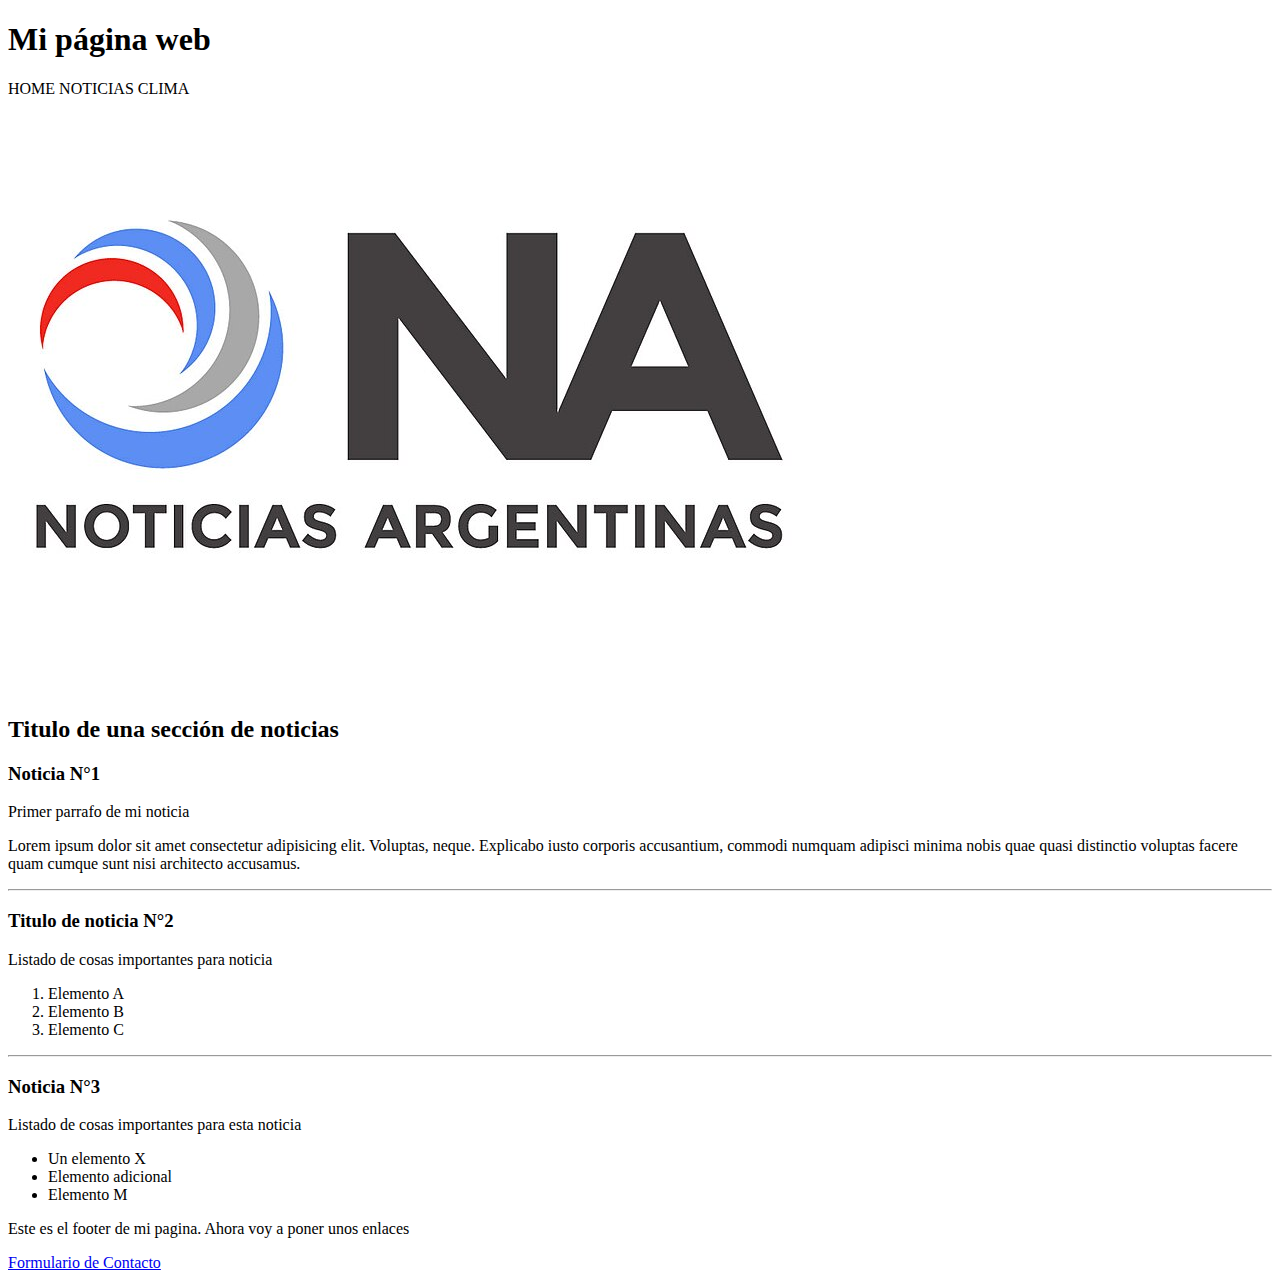
==== index.html @ 728f9009 "First commit: HTML file" ====
<!DOCTYPE html>
<html lang="es">
    <head>
        <title>Mi página web</title>
    </head>
    <body>
        <header>
            <h1>Mi página web</h1>
                <span>HOME</span>
                <span>NOTICIAS</span>
                <span>CLIMA</span>
        </header>
         
         <main>
            <img src="Logo_Noticias_Argentinas.jpg"/>
            <section>
                <h2> Titulo de una sección de noticias</h2>

                <article>
                    
                    <h3>Noticia N°1</h3>
                    <div>
                        <p>Primer parrafo de mi noticia</p>
                        <p>Lorem ipsum dolor sit amet consectetur adipisicing elit. Voluptas, neque. Explicabo iusto corporis accusantium, commodi numquam adipisci minima nobis quae quasi distinctio voluptas facere quam cumque sunt nisi architecto accusamus.</p>     
                    </div>
        
                    
                </article>
                <hr />
                <article>
                    <h3>Titulo de noticia N°2</h3>
                    <p>Listado de cosas importantes para noticia</p>    
        
                    <ol>
                        <li> Elemento A</li>
                        <li> Elemento B</li>
                        <li> Elemento C</li>
                    </ol>
                </article>
                <hr />
                <article>
                    <h3> Noticia N°3</h3>
                    <p>Listado de cosas importantes para esta noticia</p>

                    <ul>
                        <li>Un elemento X</li>
                        <li>Elemento adicional</li>
                        <li>Elemento M</li>
                    </ul>
                </article>
       
            </section>
        </main>     
        <footer>
           <p>
            Este es el footer de mi pagina. Ahora voy a poner unos enlaces
           </p>
           

           <a href="./contacto.html">Formulario de Contacto</a>
        </footer>


    </body>
</html>
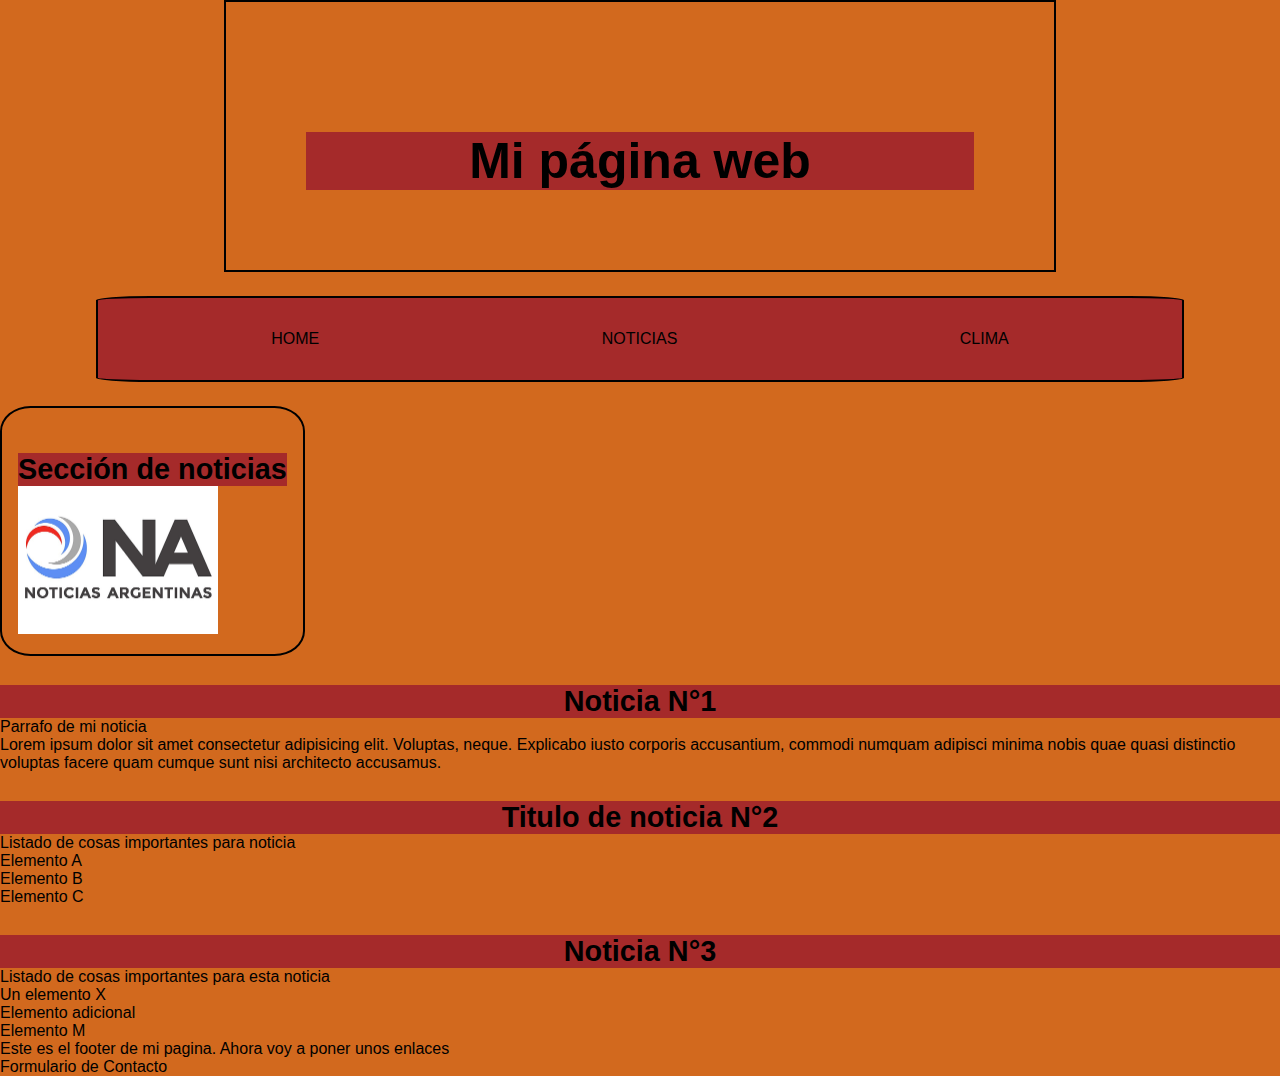
==== commit bc6c5a2d: "agregando archivos css" ====
--- a/index.html
+++ b/index.html
@@ -2,33 +2,45 @@
 <html lang="es">
     <head>
         <title>Mi página web</title>
+        <link rel="stylesheet" href="reset.css" />
+        <link rel="stylesheet" href="./estilo.css" />
     </head>
     <body>
+        
         <header>
-            <h1>Mi página web</h1>
-                <span>HOME</span>
-                <span>NOTICIAS</span>
-                <span>CLIMA</span>
+            <div id="titulos">
+                <h1 class="title" id="principal" > Mi página web</h1>
+           </div>
+        
+        <div id="cards-container">
+            <span>HOME</span>
+            <span>NOTICIAS</span>
+            <span>CLIMA</span>
+        </div>
+            
         </header>
          
-         <main>
-            <img src="Logo_Noticias_Argentinas.jpg"/>
+         <main>            
+            
             <section>
-                <h2> Titulo de una sección de noticias</h2>
-
+                <article class="cards">
+                    <h2 class="title">Sección de noticias</h2>
+                    <img src="Logo_Noticias_Argentinas.jpg" class="logo"/>
+                </article>
+                 
                 <article>
                     
-                    <h3>Noticia N°1</h3>
+                    <h3 class="title"> Noticia N°1</h3>
                     <div>
-                        <p>Primer parrafo de mi noticia</p>
+                        <p>Parrafo de mi noticia</p>
                         <p>Lorem ipsum dolor sit amet consectetur adipisicing elit. Voluptas, neque. Explicabo iusto corporis accusantium, commodi numquam adipisci minima nobis quae quasi distinctio voluptas facere quam cumque sunt nisi architecto accusamus.</p>     
                     </div>
         
                     
                 </article>
-                <hr />
+              
                 <article>
-                    <h3>Titulo de noticia N°2</h3>
+                    <h3 class="title">Titulo de noticia N°2</h3>
                     <p>Listado de cosas importantes para noticia</p>    
         
                     <ol>
@@ -37,9 +49,9 @@
                         <li> Elemento C</li>
                     </ol>
                 </article>
-                <hr />
+             
                 <article>
-                    <h3> Noticia N°3</h3>
+                    <h3 class="title"> Noticia N°3</h3>
                     <p>Listado de cosas importantes para esta noticia</p>
 
                     <ul>
--- a/estilo.css
+++ b/estilo.css
@@ -0,0 +1,52 @@
+body{
+    background-color: chocolate;
+}
+
+.title{
+    font-size: 1.8em;
+    background-color: brown;
+    display: flex;
+    flex-direction: column;
+    align-items: center;
+    margin-top: 1em;
+}
+.logo{
+    width: 200px;
+}
+.cards{
+    border: 2px solid black;
+    margin-top: 1.5em;
+    width: fit-content;
+    padding: 1em 1em 1em 1em;
+    border-radius: 10%;
+    transition: 1s;
+    
+}
+
+.cards:hover{
+    background-color: rgb(219, 173, 173);
+}
+#principal{
+    font-size: 50px;
+}
+
+#titulos{
+    border: 2px solid black;
+    width: 65vw;
+    margin: auto;
+    padding: 5em;
+}
+
+#cards-container{
+    background-color: brown;
+    width: 85vw;
+    margin: auto;
+    margin-top: 1.5em;
+    border: 2px solid black;
+    border-radius: 5%;
+    padding: 2em;
+    display: flex;
+    flex-direction: row;
+    justify-content: space-around;
+
+}
